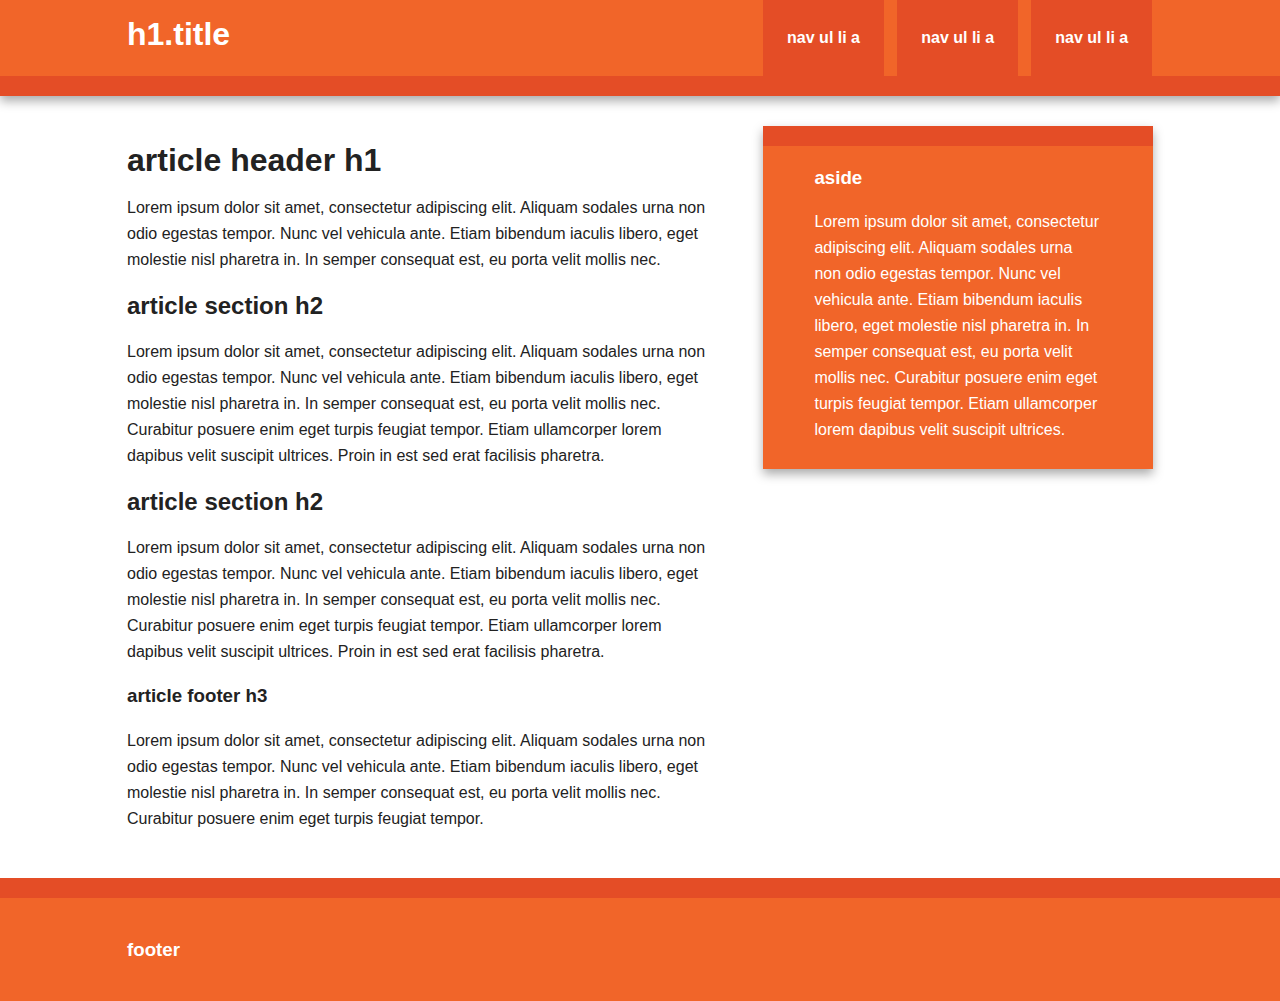
==== initializr-verekia-4.0/initializr/index.html @ dd92f8e8 "First commit for Boilerplate Generated" ====
<!DOCTYPE html>
<!--[if lt IE 7]>      <html class="no-js lt-ie9 lt-ie8 lt-ie7"> <![endif]-->
<!--[if IE 7]>         <html class="no-js lt-ie9 lt-ie8"> <![endif]-->
<!--[if IE 8]>         <html class="no-js lt-ie9"> <![endif]-->
<!--[if gt IE 8]><!--> <html class="no-js"> <!--<![endif]-->
    <head>
        <meta charset="utf-8">
        <meta http-equiv="X-UA-Compatible" content="IE=edge,chrome=1">
        <title></title>
        <meta name="description" content="">
        <meta name="viewport" content="width=device-width">

        <link rel="stylesheet" href="css/normalize.min.css">
        <link rel="stylesheet" href="css/main.css">

        <script src="js/vendor/modernizr-2.6.2-respond-1.1.0.min.js"></script>
    </head>
    <body>
        <!--[if lt IE 7]>
            <p class="chromeframe">You are using an <strong>outdated</strong> browser. Please <a href="http://browsehappy.com/">upgrade your browser</a> or <a href="http://www.google.com/chromeframe/?redirect=true">activate Google Chrome Frame</a> to improve your experience.</p>
        <![endif]-->

        <div class="header-container">
            <header class="wrapper clearfix">
                <h1 class="title">h1.title</h1>
                <nav>
                    <ul>
                        <li><a href="#">nav ul li a</a></li>
                        <li><a href="#">nav ul li a</a></li>
                        <li><a href="#">nav ul li a</a></li>
                    </ul>
                </nav>
            </header>
        </div>

        <div class="main-container">
            <div class="main wrapper clearfix">

                <article>
                    <header>
                        <h1>article header h1</h1>
                        <p>Lorem ipsum dolor sit amet, consectetur adipiscing elit. Aliquam sodales urna non odio egestas tempor. Nunc vel vehicula ante. Etiam bibendum iaculis libero, eget molestie nisl pharetra in. In semper consequat est, eu porta velit mollis nec.</p>
                    </header>
                    <section>
                        <h2>article section h2</h2>
                        <p>Lorem ipsum dolor sit amet, consectetur adipiscing elit. Aliquam sodales urna non odio egestas tempor. Nunc vel vehicula ante. Etiam bibendum iaculis libero, eget molestie nisl pharetra in. In semper consequat est, eu porta velit mollis nec. Curabitur posuere enim eget turpis feugiat tempor. Etiam ullamcorper lorem dapibus velit suscipit ultrices. Proin in est sed erat facilisis pharetra.</p>
                    </section>
                    <section>
                        <h2>article section h2</h2>
                        <p>Lorem ipsum dolor sit amet, consectetur adipiscing elit. Aliquam sodales urna non odio egestas tempor. Nunc vel vehicula ante. Etiam bibendum iaculis libero, eget molestie nisl pharetra in. In semper consequat est, eu porta velit mollis nec. Curabitur posuere enim eget turpis feugiat tempor. Etiam ullamcorper lorem dapibus velit suscipit ultrices. Proin in est sed erat facilisis pharetra.</p>
                    </section>
                    <footer>
                        <h3>article footer h3</h3>
                        <p>Lorem ipsum dolor sit amet, consectetur adipiscing elit. Aliquam sodales urna non odio egestas tempor. Nunc vel vehicula ante. Etiam bibendum iaculis libero, eget molestie nisl pharetra in. In semper consequat est, eu porta velit mollis nec. Curabitur posuere enim eget turpis feugiat tempor.</p>
                    </footer>
                </article>

                <aside>
                    <h3>aside</h3>
                    <p>Lorem ipsum dolor sit amet, consectetur adipiscing elit. Aliquam sodales urna non odio egestas tempor. Nunc vel vehicula ante. Etiam bibendum iaculis libero, eget molestie nisl pharetra in. In semper consequat est, eu porta velit mollis nec. Curabitur posuere enim eget turpis feugiat tempor. Etiam ullamcorper lorem dapibus velit suscipit ultrices.</p>
                </aside>

            </div> <!-- #main -->
        </div> <!-- #main-container -->

        <div class="footer-container">
            <footer class="wrapper">
                <h3>footer</h3>
            </footer>
        </div>

        <script src="//ajax.googleapis.com/ajax/libs/jquery/1.8.3/jquery.min.js"></script>
        <script>window.jQuery || document.write('<script src="js/vendor/jquery-1.8.3.min.js"><\/script>')</script>

        <script src="js/main.js"></script>

        <script>
            var _gaq=[['_setAccount','UA-XXXXX-X'],['_trackPageview']];
            (function(d,t){var g=d.createElement(t),s=d.getElementsByTagName(t)[0];
            g.src=('https:'==location.protocol?'//ssl':'//www')+'.google-analytics.com/ga.js';
            s.parentNode.insertBefore(g,s)}(document,'script'));
        </script>
    </body>
</html>
---- initializr-verekia-4.0/initializr/css/main.css ----
/* ==========================================================================
   HTML5 Boilerplate styles - h5bp.com (generated via initializr.com)
   ========================================================================== */

html,
button,
input,
select,
textarea {
    color: #222;
}

body {
    font-size: 1em;
    line-height: 1.4;
}

::-moz-selection {
    background: #b3d4fc;
    text-shadow: none;
}

::selection {
    background: #b3d4fc;
    text-shadow: none;
}

hr {
    display: block;
    height: 1px;
    border: 0;
    border-top: 1px solid #ccc;
    margin: 1em 0;
    padding: 0;
}

img {
    vertical-align: middle;
}

fieldset {
    border: 0;
    margin: 0;
    padding: 0;
}

textarea {
    resize: vertical;
}

.chromeframe {
    margin: 0.2em 0;
    background: #ccc;
    color: #000;
    padding: 0.2em 0;
}


/* ===== Initializr Styles ==================================================
   Author: Jonathan Verrecchia - verekia.com/initializr/responsive-template
   ========================================================================== */

body {
    font: 16px/26px Helvetica, Helvetica Neue, Arial;
}

.wrapper {
    width: 90%;
    margin: 0 5%;
}

/* ===================
    ALL: Orange Theme
   =================== */

.header-container {
    border-bottom: 20px solid #e44d26;
}

.footer-container,
.main aside {
    border-top: 20px solid #e44d26;
}

.header-container,
.footer-container,
.main aside {
    background: #f16529;
}

.title {
    color: white;
}

/* ==============
    MOBILE: Menu
   ============== */

nav ul {
    margin: 0;
    padding: 0;
}

nav a {
    display: block;
    margin-bottom: 10px;
    padding: 15px 0;

    text-align: center;
    text-decoration: none;
    font-weight: bold;

    color: white;
    background: #e44d26;
}

nav a:hover,
nav a:visited {
    color: white;
}

nav a:hover {
    text-decoration: underline;
}

/* ==============
    MOBILE: Main
   ============== */

.main {
    padding: 30px 0;
}

.main article h1 {
    font-size: 2em;
}

.main aside {
    color: white;
    padding: 0px 5% 10px;
}

.footer-container footer {
    color: white;
    padding: 20px 0;
}

/* ===============
    ALL: IE Fixes
   =============== */

.ie7 .title {
    padding-top: 20px;
}

/* ==========================================================================
   Author's custom styles
   ========================================================================== */















/* ==========================================================================
   Media Queries
   ========================================================================== */

@media only screen and (min-width: 480px) {

/* ====================
    INTERMEDIATE: Menu
   ==================== */

    nav a {
        float: left;
        width: 27%;
        margin: 0 1.7%;
        padding: 25px 2%;
        margin-bottom: 0;
    }

    nav li:first-child a {
        margin-left: 0;
    }

    nav li:last-child a {
        margin-right: 0;
    }

/* ========================
    INTERMEDIATE: IE Fixes
   ======================== */

    nav ul li {
        display: inline;
    }

    .oldie nav a {
        margin: 0 0.7%;
    }
}

@media only screen and (min-width: 768px) {

/* ====================
    WIDE: CSS3 Effects
   ==================== */

    .header-container,
    .main aside {
        -webkit-box-shadow: 0 5px 10px #aaa;
           -moz-box-shadow: 0 5px 10px #aaa;
                box-shadow: 0 5px 10px #aaa;
    }

/* ============
    WIDE: Menu
   ============ */

    .title {
        float: left;
    }

    nav {
        float: right;
        width: 38%;
    }

/* ============
    WIDE: Main
   ============ */

    .main article {
        float: left;
        width: 57%;
    }

    .main aside {
        float: right;
        width: 28%;
    }
}

@media only screen and (min-width: 1140px) {

/* ===============
    Maximal Width
   =============== */

    .wrapper {
        width: 1026px; /* 1140px - 10% for margins */
        margin: 0 auto;
    }
}

/* ==========================================================================
   Helper classes
   ========================================================================== */

.ir {
    background-color: transparent;
    border: 0;
    overflow: hidden;
    *text-indent: -9999px;
}

.ir:before {
    content: "";
    display: block;
    width: 0;
    height: 100%;
}

.hidden {
    display: none !important;
    visibility: hidden;
}

.visuallyhidden {
    border: 0;
    clip: rect(0 0 0 0);
    height: 1px;
    margin: -1px;
    overflow: hidden;
    padding: 0;
    position: absolute;
    width: 1px;
}

.visuallyhidden.focusable:active,
.visuallyhidden.focusable:focus {
    clip: auto;
    height: auto;
    margin: 0;
    overflow: visible;
    position: static;
    width: auto;
}

.invisible {
    visibility: hidden;
}

.clearfix:before,
.clearfix:after {
    content: " ";
    display: table;
}

.clearfix:after {
    clear: both;
}

.clearfix {
    *zoom: 1;
}

/* ==========================================================================
   Print styles
   ========================================================================== */

@media print {
    * {
        background: transparent !important;
        color: #000 !important; /* Black prints faster: h5bp.com/s */
        box-shadow: none !important;
        text-shadow: none !important;
    }

    a,
    a:visited {
        text-decoration: underline;
    }

    a[href]:after {
        content: " (" attr(href) ")";
    }

    abbr[title]:after {
        content: " (" attr(title) ")";
    }

    /*
     * Don't show links for images, or javascript/internal links
     */

    .ir a:after,
    a[href^="javascript:"]:after,
    a[href^="#"]:after {
        content: "";
    }

    pre,
    blockquote {
        border: 1px solid #999;
        page-break-inside: avoid;
    }

    thead {
        display: table-header-group; /* h5bp.com/t */
    }

    tr,
    img {
        page-break-inside: avoid;
    }

    img {
        max-width: 100% !important;
    }

    @page {
        margin: 0.5cm;
    }

    p,
    h2,
    h3 {
        orphans: 3;
        widows: 3;
    }

    h2,
    h3 {
        page-break-after: avoid;
    }
}
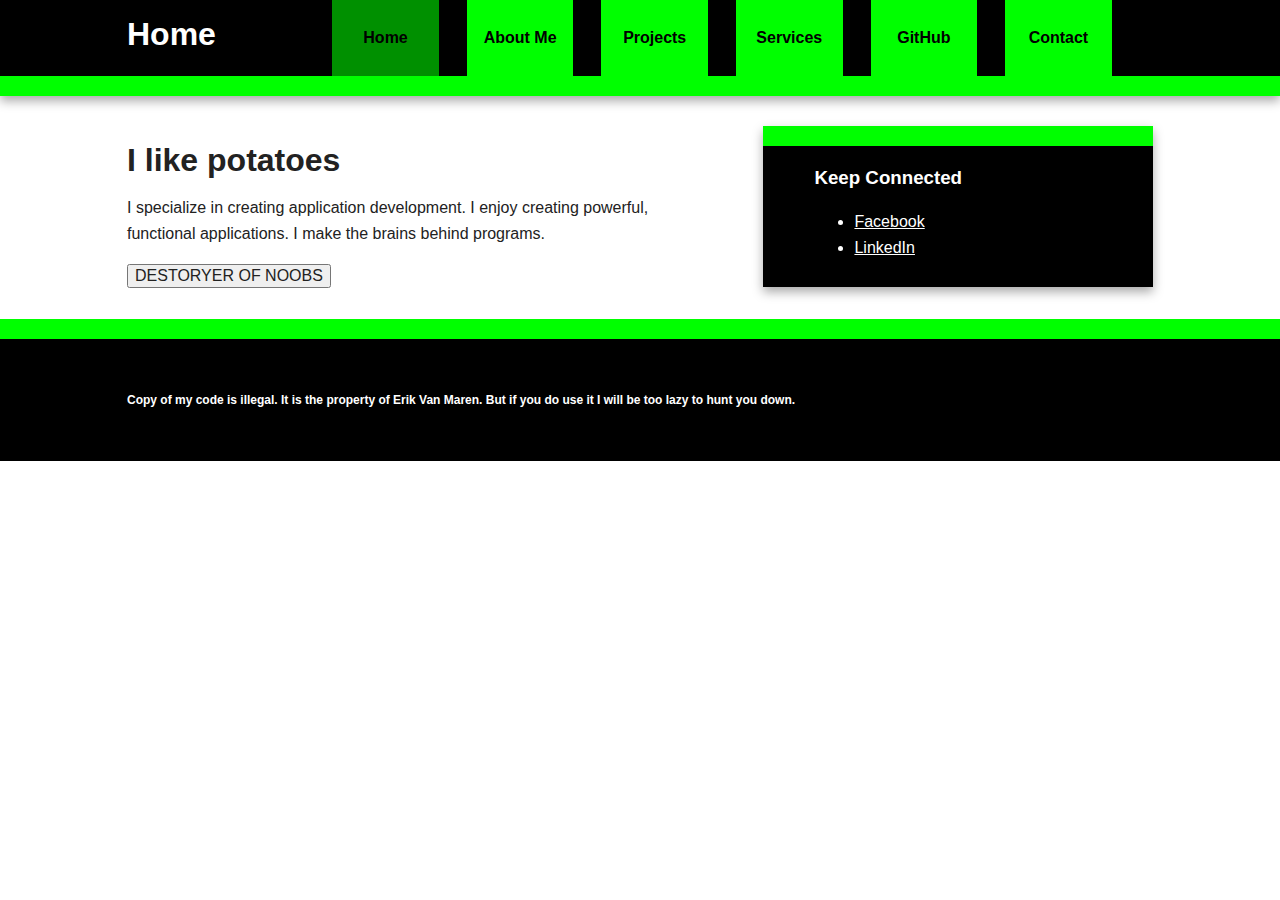
==== commit a602ab57: "Commit 3" ====
--- a/initializr-verekia-4.0/initializr/index.html
+++ b/initializr-verekia-4.0/initializr/index.html
@@ -6,13 +6,14 @@
     <head>
         <meta charset="utf-8">
         <meta http-equiv="X-UA-Compatible" content="IE=edge,chrome=1">
-        <title></title>
+        <title>Erik Van Maren</title>
         <meta name="description" content="">
         <meta name="viewport" content="width=device-width">
-
+		<script src="js/main.js"></script>
+        
         <link rel="stylesheet" href="css/normalize.min.css">
         <link rel="stylesheet" href="css/main.css">
-
+		<script src="js/main.js"></script>
         <script src="js/vendor/modernizr-2.6.2-respond-1.1.0.min.js"></script>
     </head>
     <body>
@@ -22,12 +23,17 @@
 
         <div class="header-container">
             <header class="wrapper clearfix">
-                <h1 class="title">h1.title</h1>
+            	
+                <h1 class="title">Home</h1>
                 <nav>
+                	
                     <ul>
-                        <li><a href="#">nav ul li a</a></li>
-                        <li><a href="#">nav ul li a</a></li>
-                        <li><a href="#">nav ul li a</a></li>
+                        <li><a class = "Current" href="index.html">Home</a></li>              
+                        <li><a href="AboutMe.html">About Me</a></li>
+                        <li><a href="Projects.html">Projects</a></li>
+                        <li><a href="Services.html">Services</a></li>
+                        <li><a href="#">GitHub</a></li>
+                        <li><a href="Contact.html">Contact</a></li>
                     </ul>
                 </nav>
             </header>
@@ -38,26 +44,22 @@
 
                 <article>
                     <header>
-                        <h1>article header h1</h1>
-                        <p>Lorem ipsum dolor sit amet, consectetur adipiscing elit. Aliquam sodales urna non odio egestas tempor. Nunc vel vehicula ante. Etiam bibendum iaculis libero, eget molestie nisl pharetra in. In semper consequat est, eu porta velit mollis nec.</p>
+                        <h1>I like potatoes</h1>
+                        <p>I specialize in creating application development. I enjoy creating powerful, 
+                        	functional applications. I make the brains behind programs.</p>
                     </header>
-                    <section>
-                        <h2>article section h2</h2>
-                        <p>Lorem ipsum dolor sit amet, consectetur adipiscing elit. Aliquam sodales urna non odio egestas tempor. Nunc vel vehicula ante. Etiam bibendum iaculis libero, eget molestie nisl pharetra in. In semper consequat est, eu porta velit mollis nec. Curabitur posuere enim eget turpis feugiat tempor. Etiam ullamcorper lorem dapibus velit suscipit ultrices. Proin in est sed erat facilisis pharetra.</p>
-                    </section>
-                    <section>
-                        <h2>article section h2</h2>
-                        <p>Lorem ipsum dolor sit amet, consectetur adipiscing elit. Aliquam sodales urna non odio egestas tempor. Nunc vel vehicula ante. Etiam bibendum iaculis libero, eget molestie nisl pharetra in. In semper consequat est, eu porta velit mollis nec. Curabitur posuere enim eget turpis feugiat tempor. Etiam ullamcorper lorem dapibus velit suscipit ultrices. Proin in est sed erat facilisis pharetra.</p>
-                    </section>
-                    <footer>
-                        <h3>article footer h3</h3>
-                        <p>Lorem ipsum dolor sit amet, consectetur adipiscing elit. Aliquam sodales urna non odio egestas tempor. Nunc vel vehicula ante. Etiam bibendum iaculis libero, eget molestie nisl pharetra in. In semper consequat est, eu porta velit mollis nec. Curabitur posuere enim eget turpis feugiat tempor.</p>
-                    </footer>
+                    <button id="myButton">DESTORYER OF NOOBS</button>
                 </article>
 
                 <aside>
-                    <h3>aside</h3>
-                    <p>Lorem ipsum dolor sit amet, consectetur adipiscing elit. Aliquam sodales urna non odio egestas tempor. Nunc vel vehicula ante. Etiam bibendum iaculis libero, eget molestie nisl pharetra in. In semper consequat est, eu porta velit mollis nec. Curabitur posuere enim eget turpis feugiat tempor. Etiam ullamcorper lorem dapibus velit suscipit ultrices.</p>
+                    <h3>Keep Connected</h3>
+                    <ul>
+                    	<li><a href="#">Facebook</a></li>
+                    	<li><a href="#">LinkedIn</a></li>
+                    	
+                    </ul>
+                    
+                    
                 </aside>
 
             </div> <!-- #main -->
@@ -65,20 +67,12 @@
 
         <div class="footer-container">
             <footer class="wrapper">
-                <h3>footer</h3>
+                <h6>Copy of my code is illegal. It is the property of Erik Van Maren. But if you do use it I will be too lazy to hunt you down.</h6>
             </footer>
         </div>
 
         <script src="//ajax.googleapis.com/ajax/libs/jquery/1.8.3/jquery.min.js"></script>
         <script>window.jQuery || document.write('<script src="js/vendor/jquery-1.8.3.min.js"><\/script>')</script>
-
-        <script src="js/main.js"></script>
-
-        <script>
-            var _gaq=[['_setAccount','UA-XXXXX-X'],['_trackPageview']];
-            (function(d,t){var g=d.createElement(t),s=d.getElementsByTagName(t)[0];
-            g.src=('https:'==location.protocol?'//ssl':'//www')+'.google-analytics.com/ga.js';
-            s.parentNode.insertBefore(g,s)}(document,'script'));
-        </script>
+		
     </body>
 </html>
--- a/initializr-verekia-4.0/initializr/css/main.css
+++ b/initializr-verekia-4.0/initializr/css/main.css
@@ -74,18 +74,18 @@
    =================== */
 
 .header-container {
-    border-bottom: 20px solid #e44d26;
+    border-bottom: 20px solid #00ff00;
 }
 
 .footer-container,
 .main aside {
-    border-top: 20px solid #e44d26;
+    border-top: 20px solid #00ff00;
 }
 
 .header-container,
 .footer-container,
 .main aside {
-    background: #f16529;
+    background: #000000;
 }
 
 .title {
@@ -110,15 +110,26 @@
     text-decoration: none;
     font-weight: bold;
 
-    color: white;
-    background: #e44d26;
+    color: black;
+    background: #00ff00;
 }
 
 nav a:hover,
 nav a:visited {
     color: white;
 }
-
+aside a{
+	color: white
+}
+aside a:visited{
+	color: #009000;
+}
+aside a:hover{
+	color: #00ff00;
+}
+.Current{
+	background: #009000;
+}
 nav a:hover {
     text-decoration: underline;
 }
@@ -183,7 +194,7 @@
 
     nav a {
         float: left;
-        width: 27%;
+        width: 9%;
         margin: 0 1.7%;
         padding: 25px 2%;
         margin-bottom: 0;
@@ -233,7 +244,7 @@
 
     nav {
         float: right;
-        width: 38%;
+        width: 80%;
     }
 
 /* ============
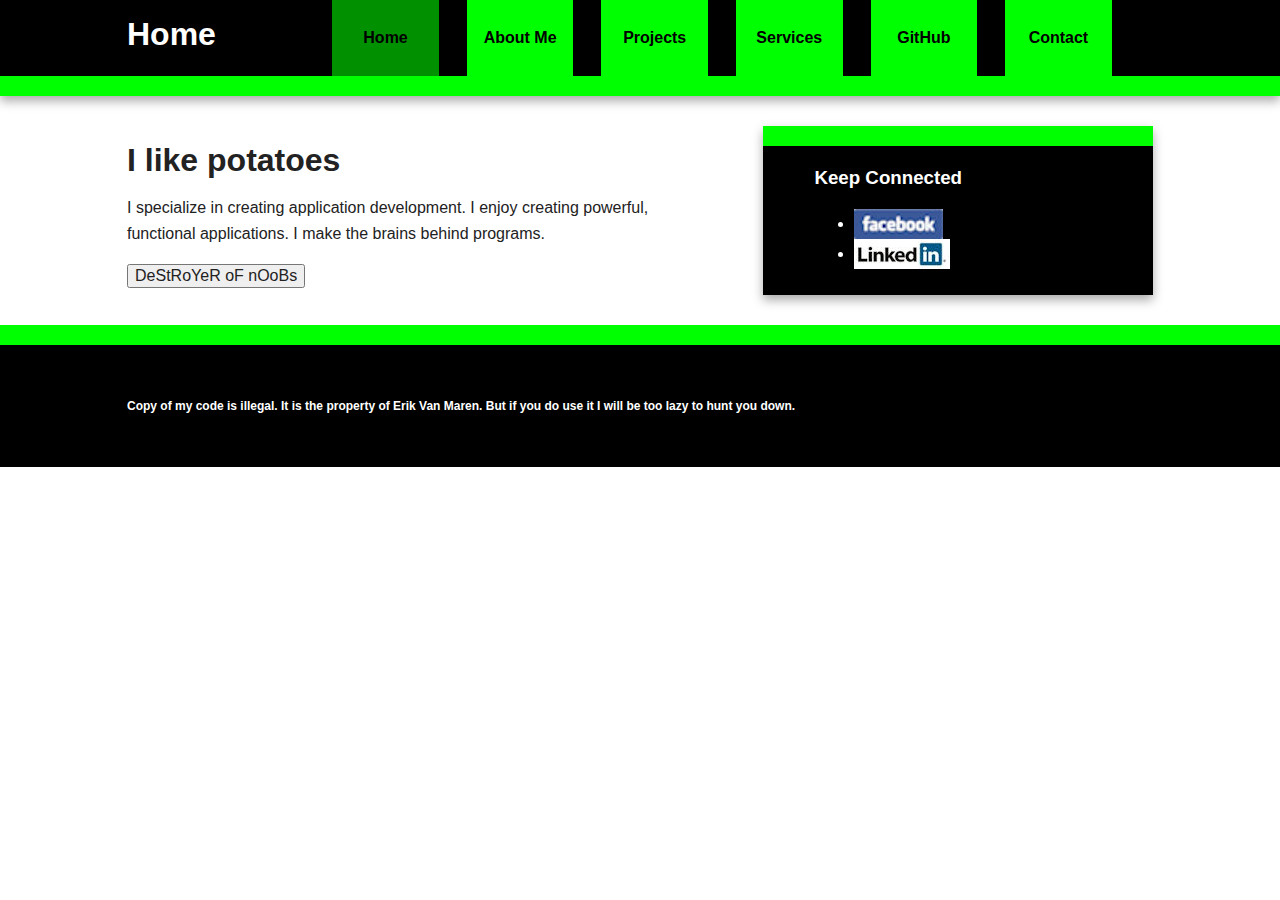
==== commit 942c2c6f: "Commit 5" ====
--- a/initializr-verekia-4.0/initializr/index.html
+++ b/initializr-verekia-4.0/initializr/index.html
@@ -3,6 +3,12 @@
 <!--[if IE 7]>         <html class="no-js lt-ie9 lt-ie8"> <![endif]-->
 <!--[if IE 8]>         <html class="no-js lt-ie9"> <![endif]-->
 <!--[if gt IE 8]><!--> <html class="no-js"> <!--<![endif]-->
+    <!--
+    	File Name: index.html
+    	Author Name: Erik Van Maren
+    	Web site Name: Erik Van Maren
+    	Description: The main page for my profile web site. It provides a general overview of what i do.
+    -->
     <head>
         <meta charset="utf-8">
         <meta http-equiv="X-UA-Compatible" content="IE=edge,chrome=1">
@@ -32,7 +38,7 @@
                         <li><a href="AboutMe.html">About Me</a></li>
                         <li><a href="Projects.html">Projects</a></li>
                         <li><a href="Services.html">Services</a></li>
-                        <li><a href="#">GitHub</a></li>
+                        <li><a href="https://github.com/ormog">GitHub</a></li>
                         <li><a href="Contact.html">Contact</a></li>
                     </ul>
                 </nav>
@@ -48,15 +54,14 @@
                         <p>I specialize in creating application development. I enjoy creating powerful, 
                         	functional applications. I make the brains behind programs.</p>
                     </header>
-                    <button id="myButton">DESTORYER OF NOOBS</button>
+                    <button id="myButton">DeStRoYeR oF nOoBs</button>
                 </article>
 
                 <aside>
                     <h3>Keep Connected</h3>
                     <ul>
-                    	<li><a href="#">Facebook</a></li>
-                    	<li><a href="#">LinkedIn</a></li>
-                    	
+                    	<li><a href="https://www.facebook.com/Mad.Cuddlebunny"><img src="img/facebook_logo.jpg"/></a></li>
+                    	<li><a href="#"><img src="img/linkedin_logo_small.jpg"/></a></li>
                     </ul>
                     
                     
--- a/initializr-verekia-4.0/initializr/css/main.css
+++ b/initializr-verekia-4.0/initializr/css/main.css
@@ -1,3 +1,13 @@
+/*
+ * File Name: main.css
+ * Author Name: Erik Van Maren
+ * Description: The styling for my web site. (it makes things pretty.)
+ */
+
+
+
+
+
 /* ==========================================================================
    HTML5 Boilerplate styles - h5bp.com (generated via initializr.com)
    ========================================================================== */
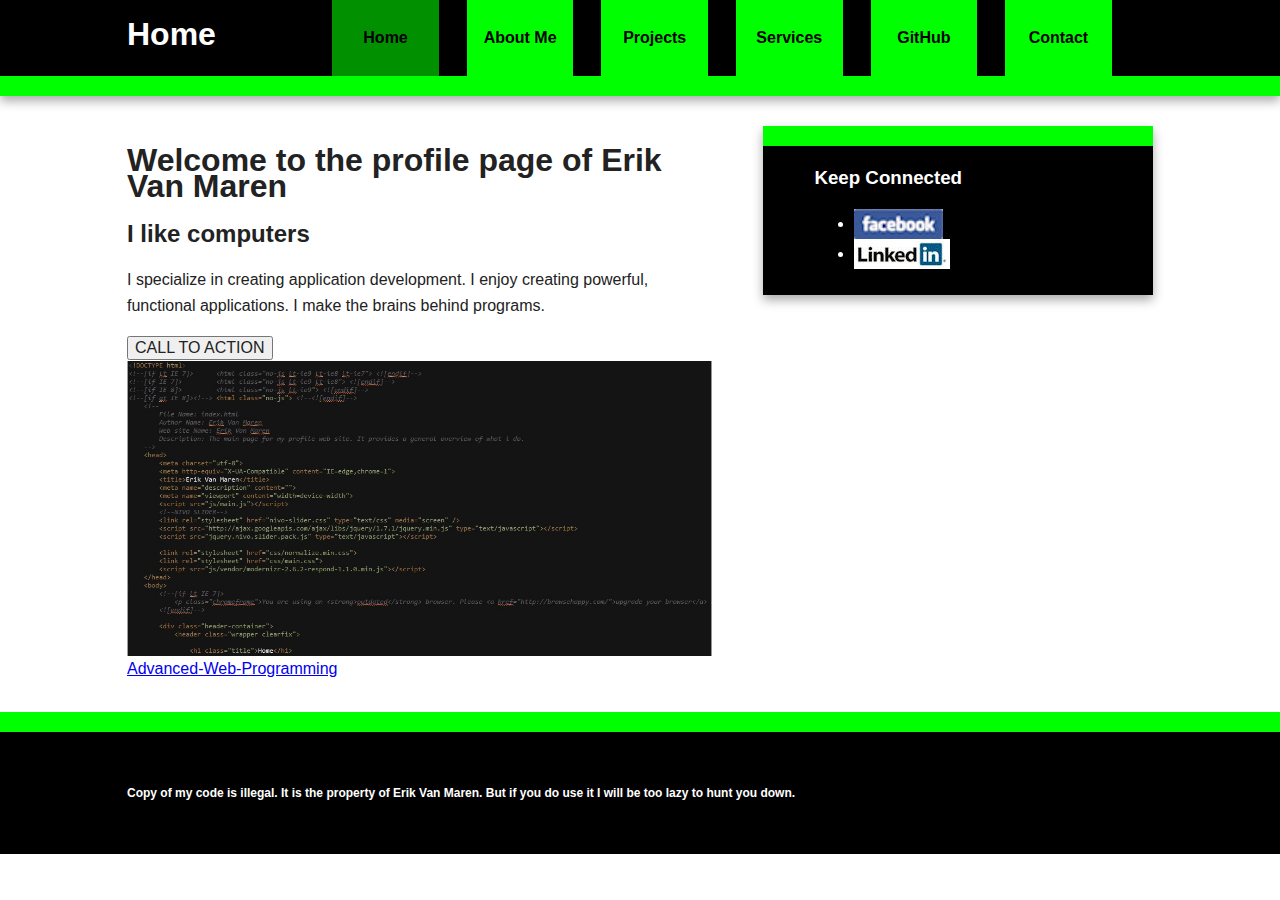
==== commit 1a2d8b75: "Final commit" ====
--- a/initializr-verekia-4.0/initializr/index.html
+++ b/initializr-verekia-4.0/initializr/index.html
@@ -15,12 +15,14 @@
         <title>Erik Van Maren</title>
         <meta name="description" content="">
         <meta name="viewport" content="width=device-width">
-		<script src="js/main.js"></script>
-        
         <link rel="stylesheet" href="css/normalize.min.css">
         <link rel="stylesheet" href="css/main.css">
+        <script src="js/vendor/modernizr-2.6.2-respond-1.1.0.min.js"></script>
 		<script src="js/main.js"></script>
-        <script src="js/vendor/modernizr-2.6.2-respond-1.1.0.min.js"></script>
+        <link rel="stylesheet" href="css/nivo-slider.css" type="text/css" media="screen" />
+		<script src="js/Slider/js/libs/jquery-1.7.1.min.js" type="text/javascript"></script>
+		<script src="js/Slider/js/jquery.nivo.slider.pack.js" type="text/javascript"></script>
+        
     </head>
     <body>
         <!--[if lt IE 7]>
@@ -49,19 +51,33 @@
             <div class="main wrapper clearfix">
 
                 <article>
-                    <header>
-                        <h1>I like potatoes</h1>
+                	<header>
+                		<h1>Welcome to the profile page of Erik Van Maren</h1>
+                	</header>
+                    <section>
+                        <h2>I like computers</h2>
                         <p>I specialize in creating application development. I enjoy creating powerful, 
                         	functional applications. I make the brains behind programs.</p>
-                    </header>
-                    <button id="myButton">DeStRoYeR oF nOoBs</button>
+                    </section>
+                    <button>CALL TO ACTION</button>
+                    <section>
+                    	<div class="slider-wrapper">
+    						<div id="slider" class="nivoSlider">
+        						<img src="img/Index/image1.jpg" alt="" title="#htmlcaption1" class="nivo-html-caption" />
+       							<img src="img/Index/image2.jpg" alt="" title="#htmlcaption2" class="nivo-html-caption" />
+        						<img src="img/Index/image3.jpg" alt="" title="#htmlcaption3" class="nivo-html-caption" />
+    						</div>
+    						
+						</div>
+						
+                    </section>
                 </article>
 
                 <aside>
                     <h3>Keep Connected</h3>
                     <ul>
                     	<li><a href="https://www.facebook.com/Mad.Cuddlebunny"><img src="img/facebook_logo.jpg"/></a></li>
-                    	<li><a href="#"><img src="img/linkedin_logo_small.jpg"/></a></li>
+                    	<li><a href="http://www.linkedin.com/pub/erik-van-maren/4b/15a/779"><img src="img/linkedin_logo_small.jpg"/></a></li>
                     </ul>
                     
                     
@@ -75,9 +91,24 @@
                 <h6>Copy of my code is illegal. It is the property of Erik Van Maren. But if you do use it I will be too lazy to hunt you down.</h6>
             </footer>
         </div>
-
-        <script src="//ajax.googleapis.com/ajax/libs/jquery/1.8.3/jquery.min.js"></script>
-        <script>window.jQuery || document.write('<script src="js/vendor/jquery-1.8.3.min.js"><\/script>')</script>
-		
+		<script type="text/javascript">
+			$(window).load(function() {
+				$('#slider').nivoSlider({
+					directionNav: false, // Next & Prev navigation
+        			controlNav: false, // 1,2,3... navigation
+				});
+			});
+		</script>
+		<div class="hidden">		
+		<div id="htmlcaption1" class="nivo-html-caption">
+    		<a href="https://github.com/ormog/Advanced-Web-Programming.git">Advanced-Web-Programming</a>
+		</div>
+		<div id="htmlcaption2" class="nivo-html-caption">
+    		<a href="ValidateSin.html">ValidateSin</a>
+		</div>
+		<div id="htmlcaption3" class="nivo-html-caption">
+    		<a href="Assignment4.html">Assignment4</a>
+		</div>
+		</div>
     </body>
 </html>
--- a/initializr-verekia-4.0/initializr/css/main.css
+++ b/initializr-verekia-4.0/initializr/css/main.css
@@ -64,7 +64,9 @@
     color: #000;
     padding: 0.2em 0;
 }
-
+.hidden{
+	visible: 0;
+}
 
 /* ===== Initializr Styles ==================================================
    Author: Jonathan Verrecchia - verekia.com/initializr/responsive-template
